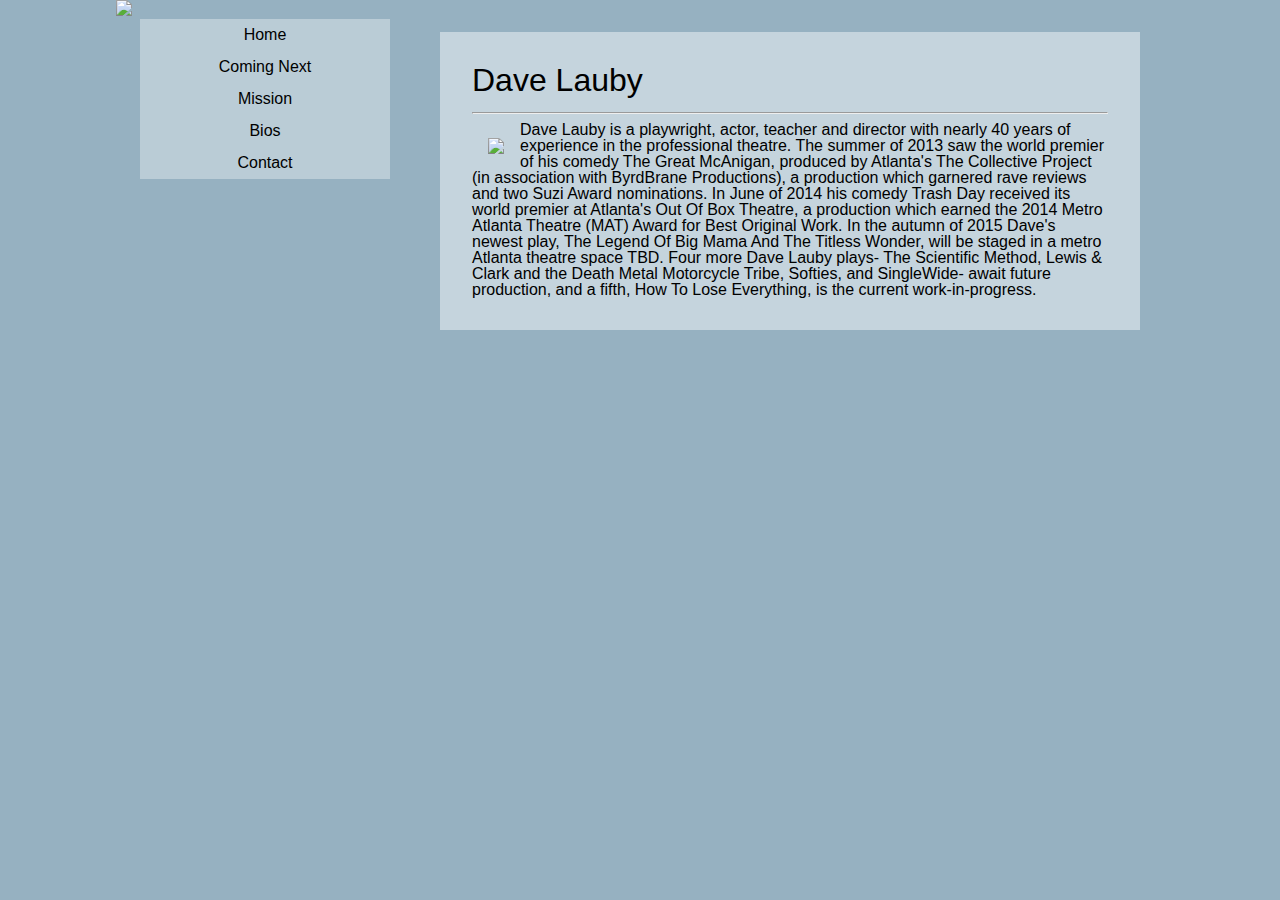
==== bios.html @ 8eaaf730 "Styled headings, enlarged logo by 20%, made content background more transparent." ====
<!DOCTYPE html>
<html>
<head>
	<title>Seldom Scene Theatre Company | Atlanta, GA</title>
	<link rel="stylesheet" type="text/css" href="css/reset.css">
	<link rel="stylesheet" type="text/css" href="css/main.css">
</head>
<body>
	<div class="sidebar">
		<img class="logo" src="img/seldom-scene-logo-tall.png">
		<nav>
			<ul>
				<a href="index.html"><li>Home</li></a>
				<a href="next.html"><li>Coming Next</li></a>
	    		<a href="mission.html"><li>Mission</li></a>
	    		<a href="bios.html"><li>Bios</li></a>
	    		<a href="contact.html"><li>Contact</li></a>
			</ul>
		</nav>
	</div> <!-- End Sidebar Nav -->
	<div class="content">
		<section class="bios translucent-background">
			<h1>Dave Lauby</h1>
			<hr>
			<img class="headshot" src="img/dave-lauby.jpg">
			<p>
				Dave Lauby is a playwright, actor, teacher and director with nearly 40 years of experience in the professional theatre. The summer of 2013 saw the world premier of his comedy The Great McAnigan, produced by Atlanta&#39;s The Collective Project (in association with ByrdBrane Productions), a production which garnered rave reviews and two Suzi Award nominations. In June of 2014 his comedy Trash Day received its world premier at Atlanta&#39;s Out Of Box Theatre, a production which earned the 2014 Metro Atlanta Theatre (MAT) Award for Best Original Work. In the autumn of 2015 Dave&#39;s newest play, The Legend Of Big Mama And The Titless Wonder, will be staged in a metro Atlanta theatre space TBD. Four more Dave Lauby plays- The Scientific Method, Lewis &amp; Clark and the Death Metal Motorcycle Tribe, Softies, and SingleWide- await future production, and a fifth, How To Lose Everything, is the current work-in-progress.
			</p>
		</section>
	</div>
</body>
</html>
---- css/main.css ----
body {
	/*background-color: rgb(163, 217, 255);*/
	/*background-color: #A3D9DE;*/
	max-width: 1000px;
	background-color: rgb(150, 177, 193);
	font-family: Arial, Sans-Serif;
	margin: auto;
	font-size: 16px;
}

.translucent-background {
  margin-top: 2em;
  background-color: white;
  background-color: rgba(255, 255, 255, 0.45); 
}

.logo {
	position: relative;
	left: -1.5em;
	z-index: 100;
}

.sidebar {
	float: left;
	width: 25%;
}

.content {
	float: right;
	width: 70%;
}

section {
	padding: 2em;
}

.headshot {
	margin: 1em;
	float: left;
}

h1 {
	font-size: 2em;
	margin-bottom: .5em;
}

/**********************************
Navigation
**********************************/
a {
	text-decoration: none;
	color: #000;
}

nav ul li {
	list-style-type: none;
	padding: .5em;
	text-align: center;
	color: #000;
	background-color: white;
  	background-color: rgba(255, 255, 255, 0.35); 
}

nav ul li:hover {
	background-color: rgba(0, 0, 0, .35);
	color: #FFF;
}

/**********************************
Styles for the moving clouds
**********************************/

.animate {
	position: fixed;
	top: 10px;
	z-index: -100;
	animation-duration: 30s;
	animation-name: cloud;
}

/**********************************
Here are the keyframes
**********************************/

@keyframes cloud {
	from {
		margin-left: 100%;
	}

	to {
		margin-left: 0%;
	}
}

/**********************************
This is for the Contact Form
**********************************/
/*:invalid { 
  border-color: rgb(150, 177, 193);
  -webkit-box-shadow: 0 0 5px rgba(255, 0, 0, .8);
  -moz-box-shadow: 0 0 5px rbba(255, 0, 0, .8);
  -o-box-shadow: 0 0 5px rbba(255, 0, 0, .8);
  -ms-box-shadow: 0 0 5px rbba(255, 0, 0, .8);
  box-shadow:0 0 5px rgba(255, 0, 0, .8);
}*/

:required {
  border-color: rgb(150, 177, 193);
  -webkit-box-shadow: 0 0 5px rgba(0, 0, 255, .5);
  -moz-box-shadow: 0 0 5px rgba(0, 0, 255, .5);
  -o-box-shadow: 0 0 5px rgba(0, 0, 255, .5);
  -ms-box-shadow: 0 0 5px rgba(0, 0, 255, .5);
  box-shadow: 0 0 5px rgba(0, 0, 255, .5);
}

form {
  width:300px;
  margin:20px auto;
  color:#000;
}

input, textarea {
  font-family: Helvetica, Arial, sans-serif;
  border:1px solid rgb(150, 177, 193);
  font-size:20px;
  width:300px;
  min-height:30px;
  display:block;
  margin-bottom:15px;
  margin-top:5px;
  outline: none;

  /*-webkit-border-radius:5px;
  -moz-border-radius:5px;
  -o-border-radius:5px;
  -ms-border-radius:5px;
  border-radius:5px;*/
}

input[type=submit] {
  background: rgb(150, 177, 193);
  padding:10px;
  color:#FFF;
}
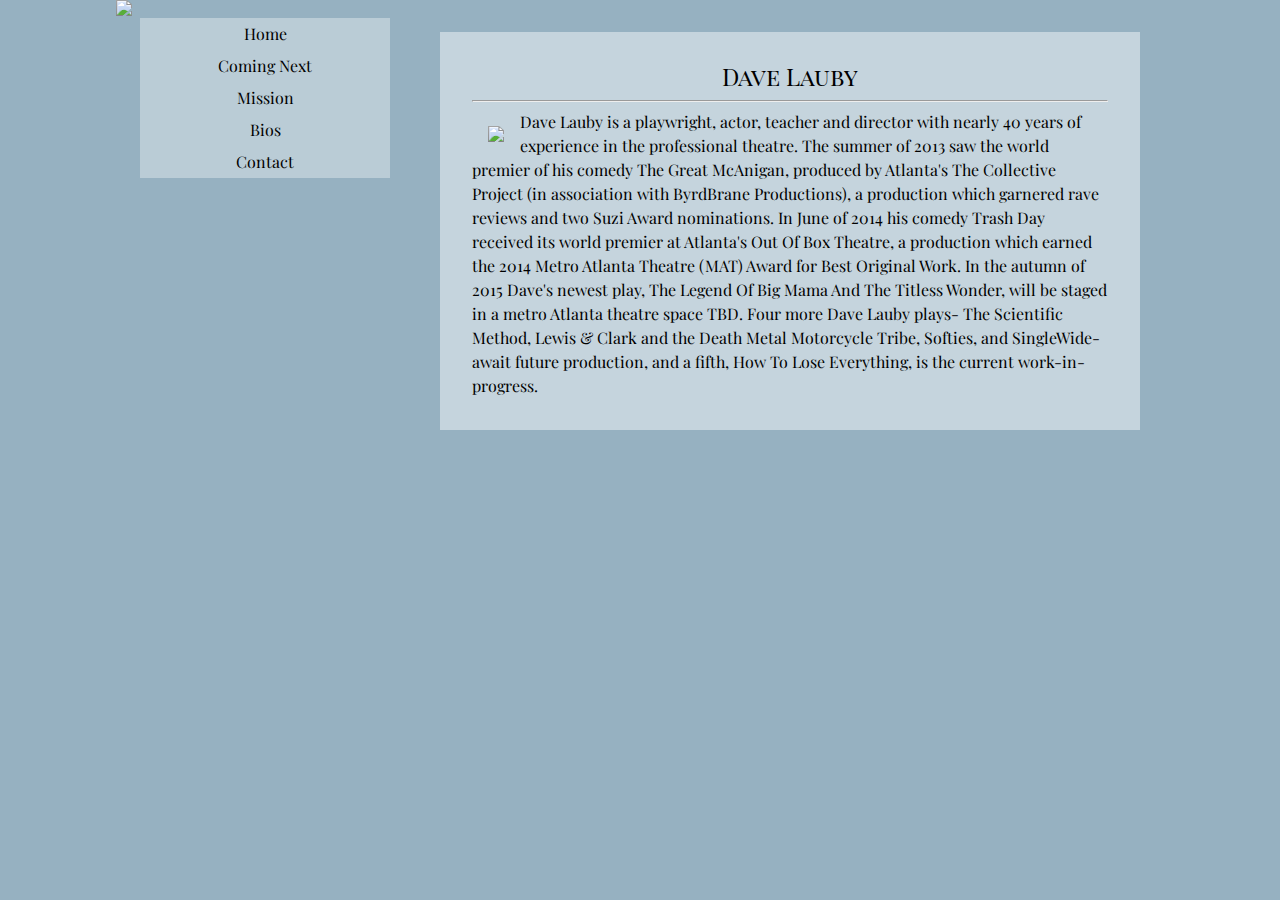
==== commit 2bb83f7f: "Added new fonts and further styled Headings, Paragraphs and Announcments." ====
--- a/bios.html
+++ b/bios.html
@@ -2,6 +2,7 @@
 <html>
 <head>
 	<title>Seldom Scene Theatre Company | Atlanta, GA</title>
+	<link href='http://fonts.googleapis.com/css?family=Playfair+Display:400,700|Playfair+Display+SC:400,700' rel='stylesheet' type='text/css'>
 	<link rel="stylesheet" type="text/css" href="css/reset.css">
 	<link rel="stylesheet" type="text/css" href="css/main.css">
 </head>
--- a/css/main.css
+++ b/css/main.css
@@ -1,9 +1,11 @@
+/* font-family: 'Playfair Display', serif; */
+/* font-family: 'Playfair Display SC', serif; */
 body {
 	/*background-color: rgb(163, 217, 255);*/
 	/*background-color: #A3D9DE;*/
 	max-width: 1000px;
 	background-color: rgb(150, 177, 193);
-	font-family: Arial, Sans-Serif;
+	font-family: 'Playfair Display', serif;
 	margin: auto;
 	font-size: 16px;
 }
@@ -39,10 +41,33 @@
 	float: left;
 }
 
+p {
+	line-height: 1.5em;
+}
+
 h1 {
+	font-family: 'Playfair Display SC', serif;
+	font-size: 1.5em;
+	margin-bottom: .5em;
+	text-align: center;
+}
+
+.announcement {
+	text-align: center;
 	font-size: 2em;
-	margin-bottom: .5em;
+	margin-top: 1em;
+	line-height: 1em;
 }
+
+.byline {
+	float: right;
+	font-size: 1.25em;
+	margin-right: 1.75em;
+	margin-top: .5em;
+	padding-bottom: 1em;
+	line-height: 1em;
+}
+
 
 /**********************************
 Navigation
@@ -120,7 +145,7 @@
 }
 
 input, textarea {
-  font-family: Helvetica, Arial, sans-serif;
+  font-family: 'Playfair Display', serif;
   border:1px solid rgb(150, 177, 193);
   font-size:20px;
   width:300px;
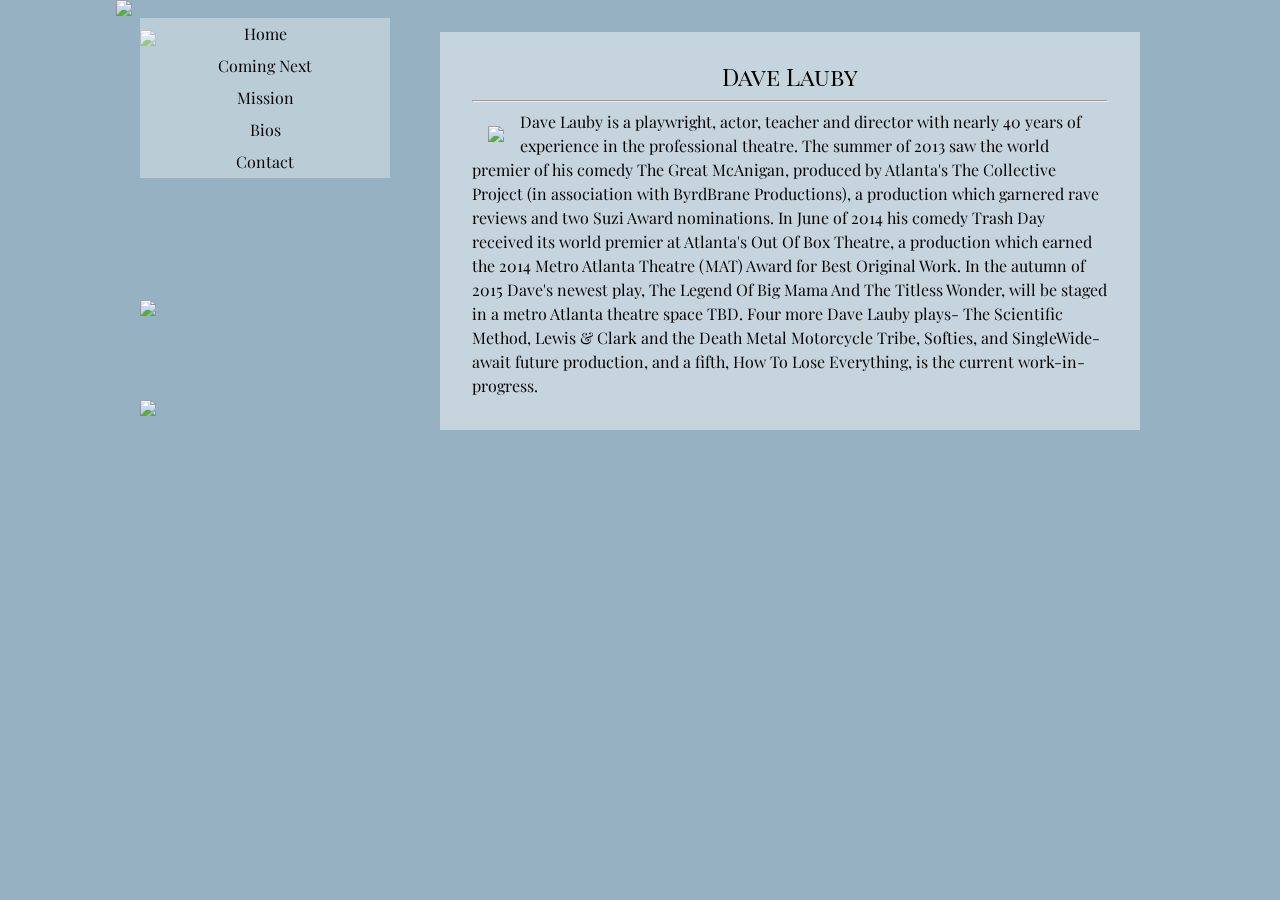
==== commit ea520f56: "Added clouds to all pages." ====
--- a/bios.html
+++ b/bios.html
@@ -7,6 +7,10 @@
 	<link rel="stylesheet" type="text/css" href="css/main.css">
 </head>
 <body>
+	<img class="animate-logo-cloud" src="img/cloud-logo.png">
+	<img class="animate-large-cloud" src="img/cloud-large.png">
+	<img class="animate-small-cloud-1" src="img/cloud-small.png">
+	<img class="animate-small-cloud-2" src="img/cloud-small.png">
 	<div class="sidebar">
 		<img class="logo" src="img/seldom-scene-logo-tall.png">
 		<nav>
--- a/css/main.css
+++ b/css/main.css
@@ -95,27 +95,92 @@
 Styles for the moving clouds
 **********************************/
 
-.animate {
-	position: fixed;
-	top: 10px;
+.animate-logo-cloud {
+	position: fixed;
+	top: 30px;
 	z-index: -100;
 	animation-duration: 30s;
-	animation-name: cloud;
+	animation-name: cloud-logo;
+}
+
+.animate-large-cloud {
+	position: fixed;
+	top: 400px;
+	z-index: -500;
+	animation-duration: 90s;
+	animation-name: cloud-large;
+	animation-iteration-count: infinite;
+}
+
+.animate-small-cloud-1 {
+	position: fixed;
+	top: 200px;
+	z-index: -200;
+	opacity: 0;
+	animation-delay: 5s;
+	animation-duration: 75s;
+	animation-name: cloud-small-1;
+	animation-iteration-count: infinite;
+}
+
+.animate-small-cloud-2 {
+	position: fixed;
+	top: 300px;
+	z-index: -200;
+	animation-duration: 80s;
+	animation-name: cloud-small-2;
+	animation-iteration-count: infinite;
 }
 
 /**********************************
 Here are the keyframes
 **********************************/
 
-@keyframes cloud {
-	from {
-		margin-left: 100%;
+@keyframes cloud-logo {
+	from {
+		margin-left: 85%;
 	}
 
 	to {
 		margin-left: 0%;
 	}
 }
+
+@keyframes cloud-large {
+	from {
+		margin-left: 85%;
+	}
+
+	to {
+		margin-left: -85%;
+	}
+}
+
+@keyframes cloud-small-1 {
+	from {
+		margin-left: 85%;
+	}
+
+	1% {
+		opacity: 1;
+	}
+
+	to {
+		margin-left: -85%;
+		opacity: 1;
+	}
+}
+
+@keyframes cloud-small-2 {
+	from {
+		margin-left: 75%;
+	}
+
+	to {
+		margin-left: -85%;
+	}
+}
+
 
 /**********************************
 This is for the Contact Form
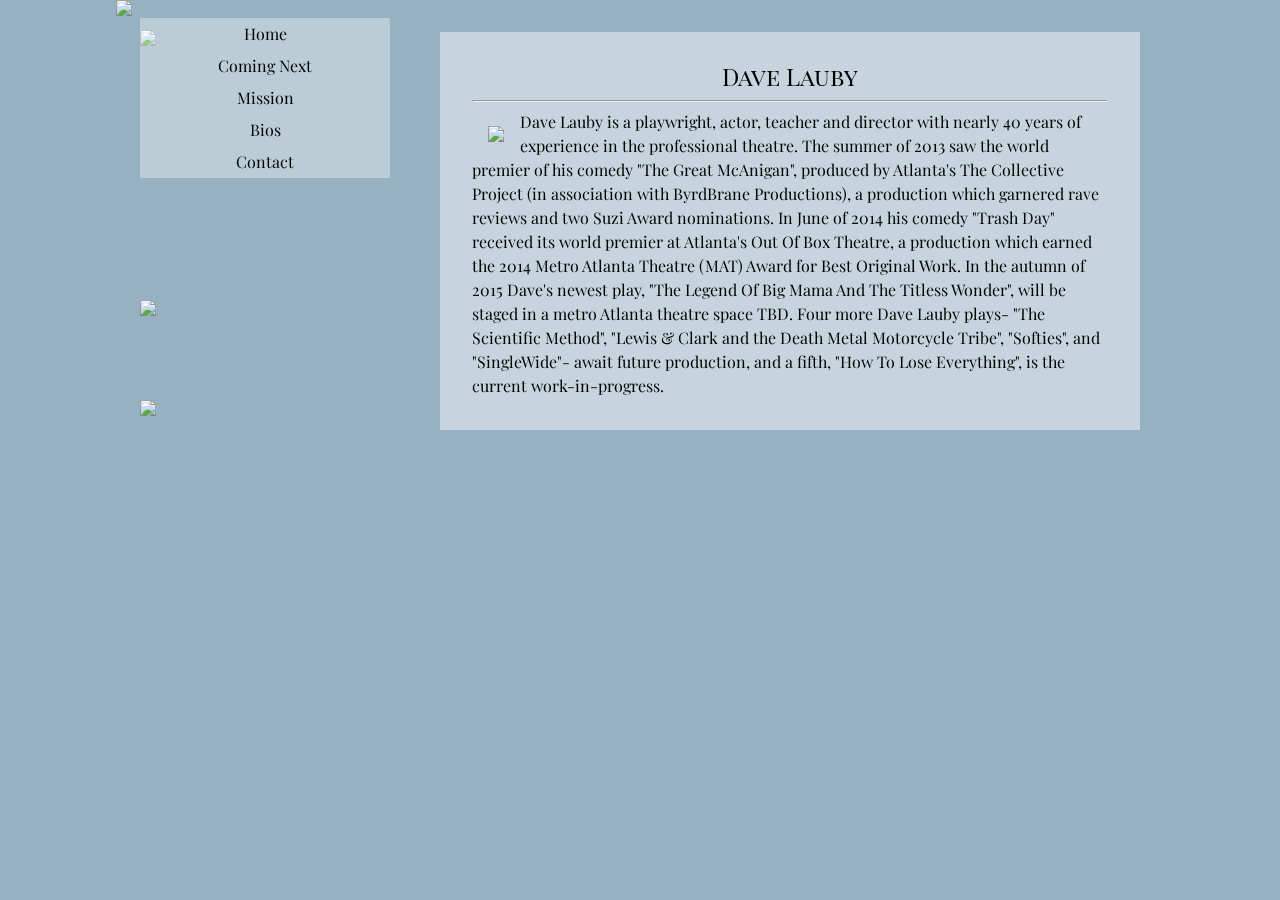
==== commit 0c6868f1: "Updated content on bios.html" ====
--- a/bios.html
+++ b/bios.html
@@ -27,9 +27,9 @@
 		<section class="bios translucent-background">
 			<h1>Dave Lauby</h1>
 			<hr>
-			<img class="headshot" src="img/dave-lauby.jpg">
+			<img class="content-image" src="img/dave-lauby.jpg">
 			<p>
-				Dave Lauby is a playwright, actor, teacher and director with nearly 40 years of experience in the professional theatre. The summer of 2013 saw the world premier of his comedy The Great McAnigan, produced by Atlanta&#39;s The Collective Project (in association with ByrdBrane Productions), a production which garnered rave reviews and two Suzi Award nominations. In June of 2014 his comedy Trash Day received its world premier at Atlanta&#39;s Out Of Box Theatre, a production which earned the 2014 Metro Atlanta Theatre (MAT) Award for Best Original Work. In the autumn of 2015 Dave&#39;s newest play, The Legend Of Big Mama And The Titless Wonder, will be staged in a metro Atlanta theatre space TBD. Four more Dave Lauby plays- The Scientific Method, Lewis &amp; Clark and the Death Metal Motorcycle Tribe, Softies, and SingleWide- await future production, and a fifth, How To Lose Everything, is the current work-in-progress.
+				Dave Lauby is a playwright, actor, teacher and director with nearly 40 years of experience in the professional theatre. The summer of 2013 saw the world premier of his comedy &quot;The Great McAnigan&quot;, produced by Atlanta&#39;s The Collective Project (in association with ByrdBrane Productions), a production which garnered rave reviews and two Suzi Award nominations. In June of 2014 his comedy &quot;Trash Day&quot; received its world premier at Atlanta&#39;s Out Of Box Theatre, a production which earned the 2014 Metro Atlanta Theatre (MAT) Award for Best Original Work. In the autumn of 2015 Dave&#39;s newest play, &quot;The Legend Of Big Mama And The Titless Wonder&quot;, will be staged in a metro Atlanta theatre space TBD. Four more Dave Lauby plays- &quot;The Scientific Method&quot;, &quot;Lewis &amp; Clark and the Death Metal Motorcycle Tribe&quot;, &quot;Softies&quot;, and &quot;SingleWide&quot;- await future production, and a fifth, &quot;How To Lose Everything&quot;, is the current work-in-progress.
 			</p>
 		</section>
 	</div>
--- a/css/main.css
+++ b/css/main.css
@@ -36,7 +36,7 @@
 	padding: 2em;
 }
 
-.headshot {
+.content-image {
 	margin: 1em;
 	float: left;
 }
@@ -173,7 +173,7 @@
 
 @keyframes cloud-small-2 {
 	from {
-		margin-left: 75%;
+		margin-left: 85%;
 	}
 
 	to {
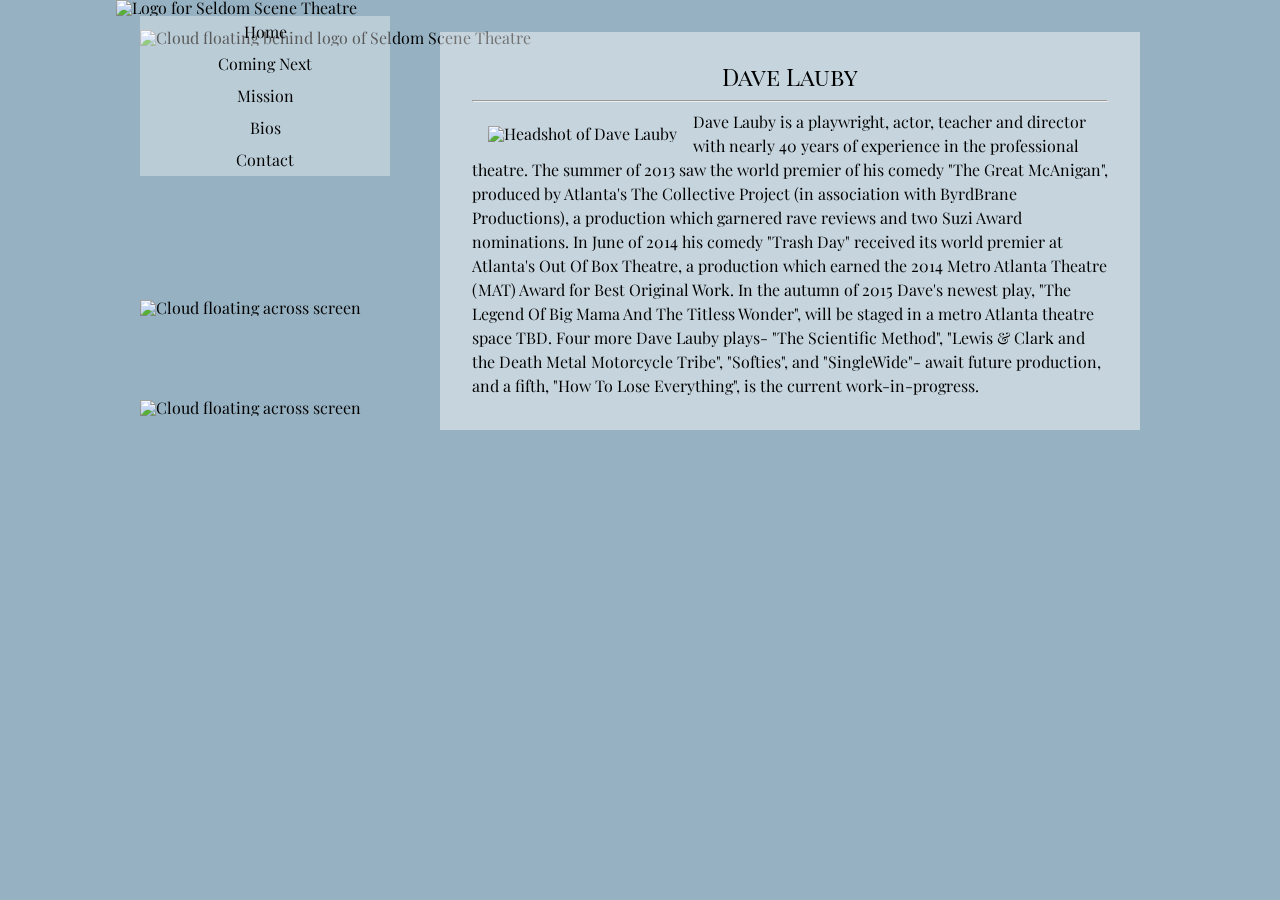
==== commit edb25d30: "Added SEO to website." ====
--- a/bios.html
+++ b/bios.html
@@ -1,18 +1,21 @@
 <!DOCTYPE html>
 <html>
 <head>
-	<title>Seldom Scene Theatre Company | Atlanta, GA</title>
+	<title>Seldom Scene Theatre Company | Atlanta, GA | Bio Page</title>
 	<link href='http://fonts.googleapis.com/css?family=Playfair+Display:400,700|Playfair+Display+SC:400,700' rel='stylesheet' type='text/css'>
 	<link rel="stylesheet" type="text/css" href="css/reset.css">
 	<link rel="stylesheet" type="text/css" href="css/main.css">
+
+	<meta name="description=" content="This is the biography page for Seldom Scene Theatre Company, based in Atlanta, GA.  Seldom Scene Theatre Company produces new, previously unproduced original plays in the Metro Altanta Area.">
+
 </head>
 <body>
-	<img class="animate-logo-cloud" src="img/cloud-logo.png">
-	<img class="animate-large-cloud" src="img/cloud-large.png">
-	<img class="animate-small-cloud-1" src="img/cloud-small.png">
-	<img class="animate-small-cloud-2" src="img/cloud-small.png">
+	<img class="animate-logo-cloud" src="img/cloud-logo.png" alt="Cloud floating behind logo of Seldom Scene Theatre">
+	<img class="animate-large-cloud" src="img/cloud-large.png" alt="Cloud floating across screen">
+	<img class="animate-small-cloud-1" src="img/cloud-small.png" alt="Cloud floating across screen">
+	<img class="animate-small-cloud-2" src="img/cloud-small.png" alt="Cloud floating across screen">
 	<div class="sidebar">
-		<img class="logo" src="img/seldom-scene-logo-tall.png">
+		<img class="logo" src="img/seldom-scene-logo-tall.png" alt="Logo for Seldom Scene Theatre">
 		<nav>
 			<ul>
 				<a href="index.html"><li>Home</li></a>
@@ -27,7 +30,7 @@
 		<section class="bios translucent-background">
 			<h1>Dave Lauby</h1>
 			<hr>
-			<img class="content-image" src="img/dave-lauby.jpg">
+			<img class="content-image" src="img/dave-lauby.jpg" alt="Headshot of Dave Lauby">
 			<p>
 				Dave Lauby is a playwright, actor, teacher and director with nearly 40 years of experience in the professional theatre. The summer of 2013 saw the world premier of his comedy &quot;The Great McAnigan&quot;, produced by Atlanta&#39;s The Collective Project (in association with ByrdBrane Productions), a production which garnered rave reviews and two Suzi Award nominations. In June of 2014 his comedy &quot;Trash Day&quot; received its world premier at Atlanta&#39;s Out Of Box Theatre, a production which earned the 2014 Metro Atlanta Theatre (MAT) Award for Best Original Work. In the autumn of 2015 Dave&#39;s newest play, &quot;The Legend Of Big Mama And The Titless Wonder&quot;, will be staged in a metro Atlanta theatre space TBD. Four more Dave Lauby plays- &quot;The Scientific Method&quot;, &quot;Lewis &amp; Clark and the Death Metal Motorcycle Tribe&quot;, &quot;Softies&quot;, and &quot;SingleWide&quot;- await future production, and a fifth, &quot;How To Lose Everything&quot;, is the current work-in-progress.
 			</p>
--- a/css/main.css
+++ b/css/main.css
@@ -68,6 +68,34 @@
 	line-height: 1em;
 }
 
+.quote {
+	position: absolute;
+	bottom: 0;
+}
+
+.quote-attribute {
+	padding-left: 5em;
+}
+
+.byrdbrane-productions {
+	float: right;
+	width: 70%;
+	text-align: center;
+	margin-top: 1em;
+}
+
+.byrdbrane-logo {
+	display: block;
+	width: 100px;
+	height: 100px;
+	margin-left: auto;
+	margin-right: auto;
+}
+
+.byrdbrane-logo img {
+	width: 100%;
+	height: auto;
+}
 
 /**********************************
 Navigation
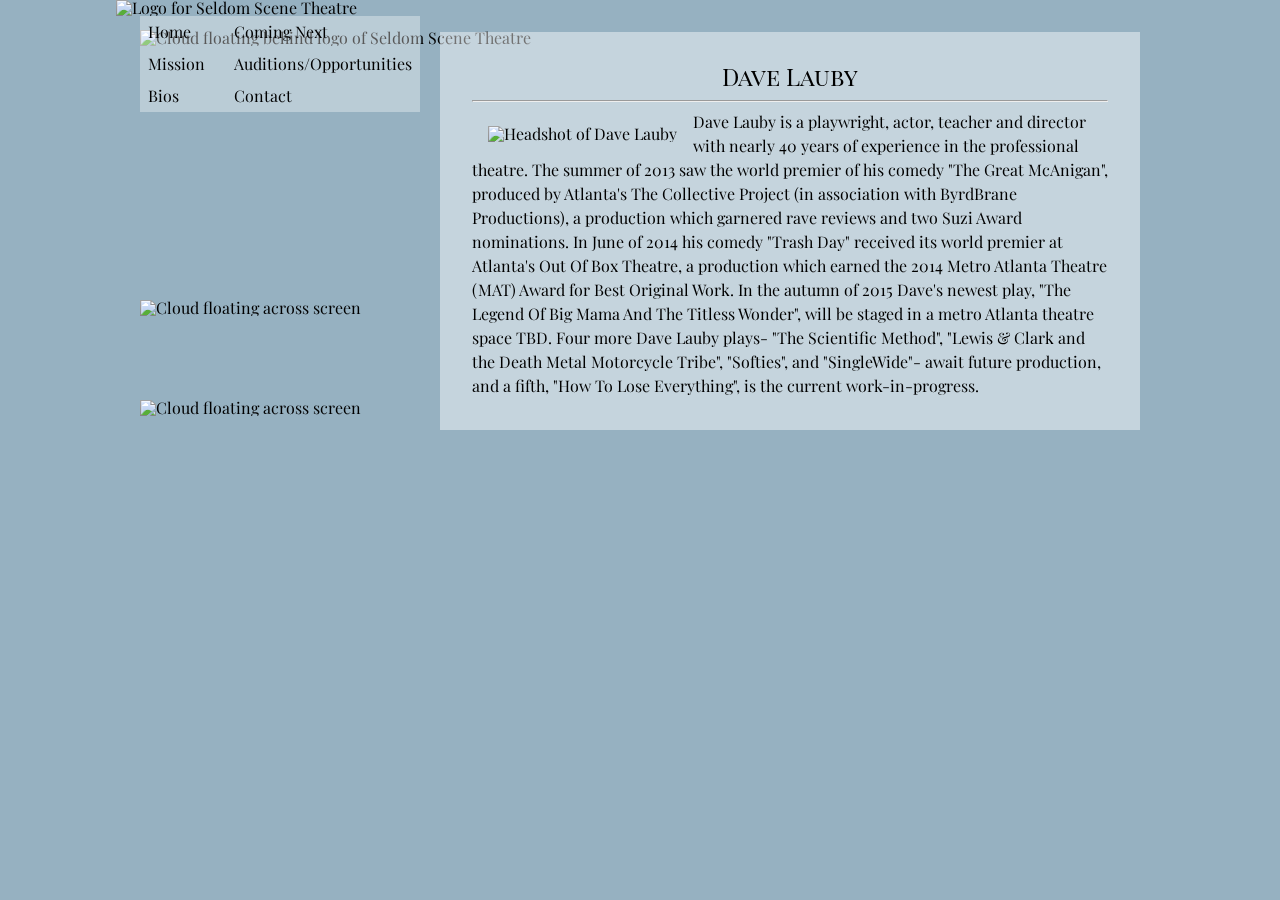
==== commit 21d1f894: "Updated nav to two columns, added audition page, updated content." ====
--- a/bios.html
+++ b/bios.html
@@ -16,14 +16,21 @@
 	<img class="animate-small-cloud-2" src="img/cloud-small.png" alt="Cloud floating across screen">
 	<div class="sidebar">
 		<img class="logo" src="img/seldom-scene-logo-tall.png" alt="Logo for Seldom Scene Theatre">
-		<nav>
-			<ul>
-				<a href="index.html"><li>Home</li></a>
-				<a href="next.html"><li>Coming Next</li></a>
-	    		<a href="mission.html"><li>Mission</li></a>
-	    		<a href="bios.html"><li>Bios</li></a>
-	    		<a href="contact.html"><li>Contact</li></a>
-			</ul>
+		<nav class="clearfix">
+			<div class="nav-left">
+				<ul>
+					<a href="index.html"><li>Home</li></a>
+					<a href="mission.html"><li>Mission</li></a>
+					<a href="bios.html"><li>Bios</li></a>
+		    </ul>
+			</div>
+			<div class="nav-right">
+		    <ul>
+		    	<a href="next.html"><li>Coming Next</li></a>
+		    	<a href="auditions.html"><li>Auditions/Opportunities</li></a>
+		    	<a href="contact.html"><li>Contact</li></a>
+				</ul>
+			</div>
 		</nav>
 	</div> <!-- End Sidebar Nav -->
 	<div class="content">
--- a/css/main.css
+++ b/css/main.css
@@ -24,7 +24,7 @@
 
 .sidebar {
 	float: left;
-	width: 25%;
+	width: 28%;
 }
 
 .content {
@@ -68,9 +68,18 @@
 	line-height: 1em;
 }
 
+.footnote {
+  float: right;
+}
+
 .quote {
 	position: absolute;
 	bottom: 0;
+	height: 5em;
+}
+
+.quote p {
+	margin-bottom: .4em;
 }
 
 .quote-attribute {
@@ -97,9 +106,28 @@
 	height: auto;
 }
 
+.big-mama-logo {
+	max-height: 175px;
+	display: block;
+	margin: auto;
+}
+
+.positions {
+  margin: 1em;
+}
+
+.positions-item {
+  margin: .25em;
+}
+
 /**********************************
 Navigation
 **********************************/
+nav {
+  background-color: white;
+  background-color: rgba(255, 255, 255, 0.35); 
+}
+
 a {
 	text-decoration: none;
 	color: #000;
@@ -108,15 +136,22 @@
 nav ul li {
 	list-style-type: none;
 	padding: .5em;
-	text-align: center;
 	color: #000;
-	background-color: white;
-  	background-color: rgba(255, 255, 255, 0.35); 
 }
 
 nav ul li:hover {
 	background-color: rgba(0, 0, 0, .35);
 	color: #FFF;
+}
+
+.nav-left {
+  display: inline;
+  float: left;
+}
+
+.nav-right {
+  display: inline;
+  float: right;
 }
 
 /**********************************
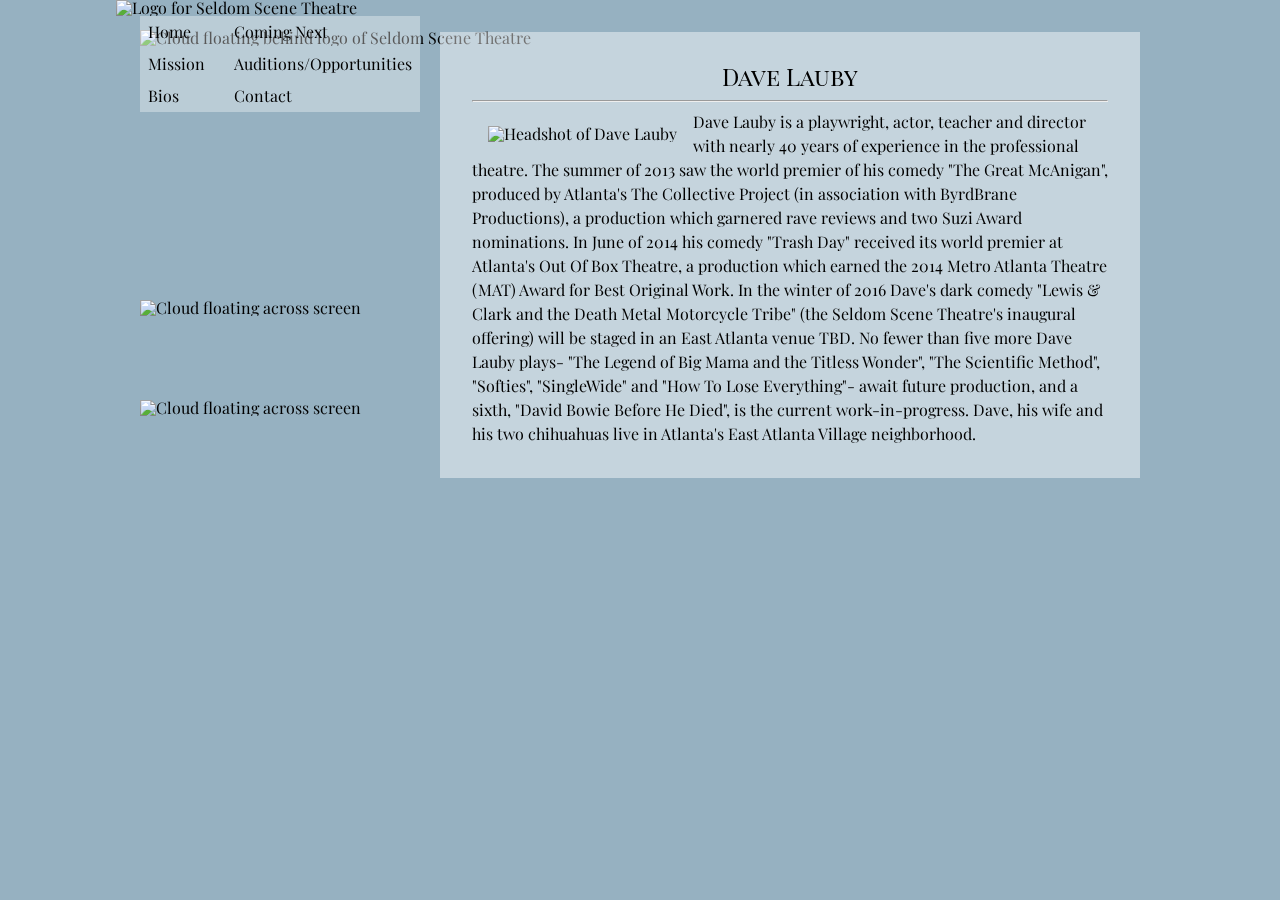
==== commit 3ce69424: "Updated bio" ====
--- a/bios.html
+++ b/bios.html
@@ -39,7 +39,7 @@
 			<hr>
 			<img class="content-image" src="img/dave-lauby.jpg" alt="Headshot of Dave Lauby">
 			<p>
-				Dave Lauby is a playwright, actor, teacher and director with nearly 40 years of experience in the professional theatre. The summer of 2013 saw the world premier of his comedy &quot;The Great McAnigan&quot;, produced by Atlanta&#39;s The Collective Project (in association with ByrdBrane Productions), a production which garnered rave reviews and two Suzi Award nominations. In June of 2014 his comedy &quot;Trash Day&quot; received its world premier at Atlanta&#39;s Out Of Box Theatre, a production which earned the 2014 Metro Atlanta Theatre (MAT) Award for Best Original Work. In the autumn of 2015 Dave&#39;s newest play, &quot;The Legend Of Big Mama And The Titless Wonder&quot;, will be staged in a metro Atlanta theatre space TBD. Four more Dave Lauby plays- &quot;The Scientific Method&quot;, &quot;Lewis &amp; Clark and the Death Metal Motorcycle Tribe&quot;, &quot;Softies&quot;, and &quot;SingleWide&quot;- await future production, and a fifth, &quot;How To Lose Everything&quot;, is the current work-in-progress.
+				Dave Lauby is a playwright, actor, teacher and director with nearly 40 years of experience in the professional theatre. The summer of 2013 saw the world premier of his comedy "The Great McAnigan", produced by Atlanta's The Collective Project (in association with ByrdBrane Productions), a production which garnered rave reviews and two Suzi Award nominations. In June of 2014 his comedy "Trash Day" received its world premier at Atlanta's Out Of Box Theatre, a production which earned the 2014 Metro Atlanta Theatre (MAT) Award for Best Original Work. In the winter of 2016 Dave's dark comedy "Lewis & Clark and the Death Metal Motorcycle Tribe" (the Seldom Scene Theatre's inaugural offering) will be staged in an East Atlanta venue TBD. No fewer than five more Dave Lauby plays- "The Legend of Big Mama and the Titless Wonder", "The Scientific Method", "Softies", "SingleWide" and "How To Lose Everything"- await future production, and a sixth, "David Bowie Before He Died", is the current work-in-progress. Dave, his wife and his two chihuahuas live in Atlanta's East Atlanta Village neighborhood.
 			</p>
 		</section>
 	</div>
--- a/css/main.css
+++ b/css/main.css
@@ -62,7 +62,7 @@
 .byline {
 	float: right;
 	font-size: 1.25em;
-	margin-right: 1.75em;
+	margin-right: 3em;
 	margin-top: .5em;
 	padding-bottom: 1em;
 	line-height: 1em;
